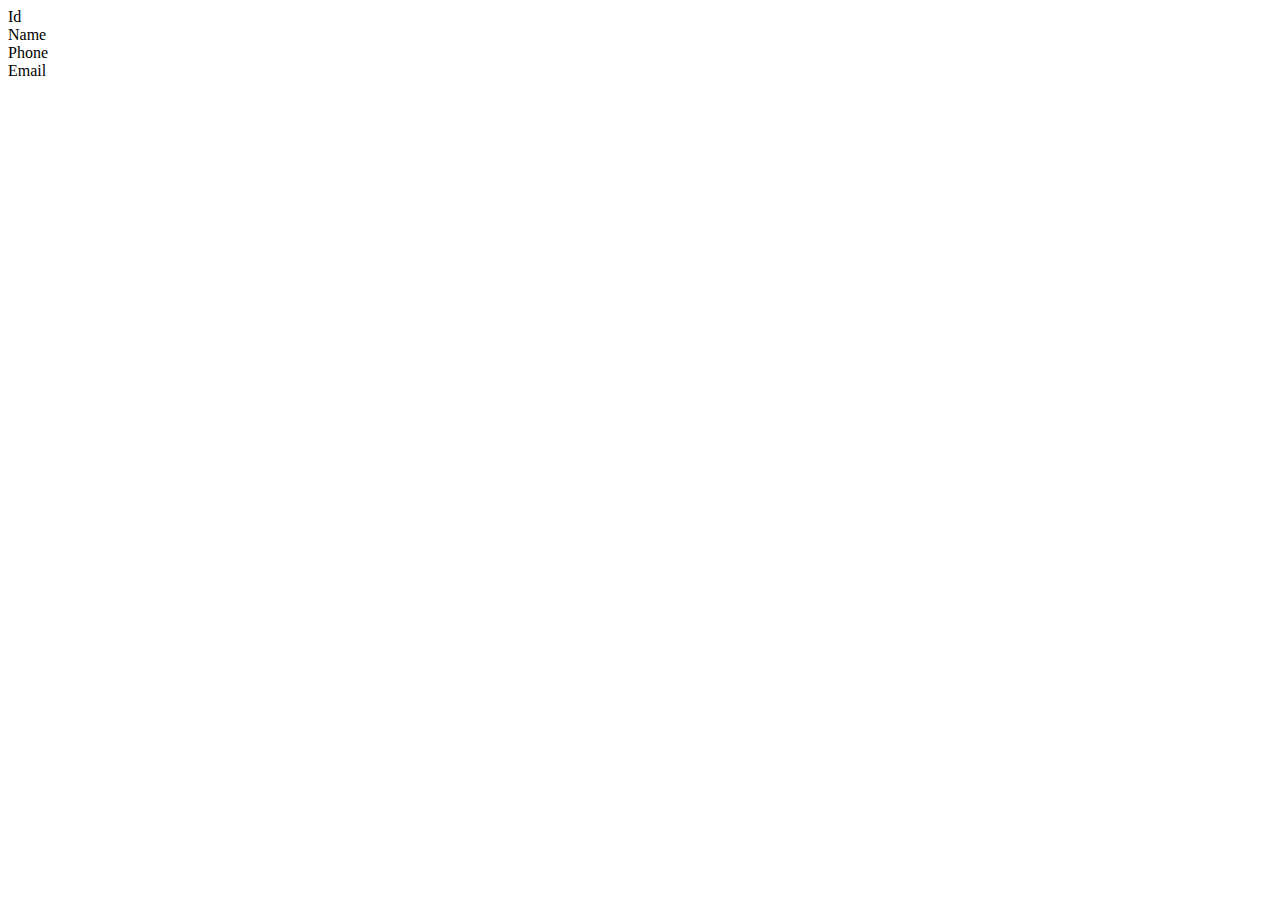
==== src/main/resources/templates/users.html @ 8627ee26 "Init commit" ====
<!DOCTYPE html>
<html lang="en" xmlns:th="http://www.thymeleaf.org">
<head>
    <meta charset="UTF-8">
    <title>Users</title>

    <link rel="stylesheet" th:href="@{/css/makeup.css}">
</head>
<body>
<main>
    <section class="users">
        <div class="user-container">
            <div class="user-header">
                <div class="user-cell">Id</div>
                <div class="user-cell">Name</div>
                <div class="user-cell">Phone</div>
                <div class="user-cell">Email</div>
            </div>
            <div th:each="tempUser : ${users}" class="user-row">
                <div class="user-cell" th:text="${tempUser.id}"></div>
                <div class="user-cell" th:text="${tempUser.username}"></div>
                <div class="user-cell" th:text="${tempUser.phone}"></div>
                <div class="user-cell" th:text="${tempUser.email}"></div>
            </div>
        </div>
    </section>
</main>
</body>
</html>
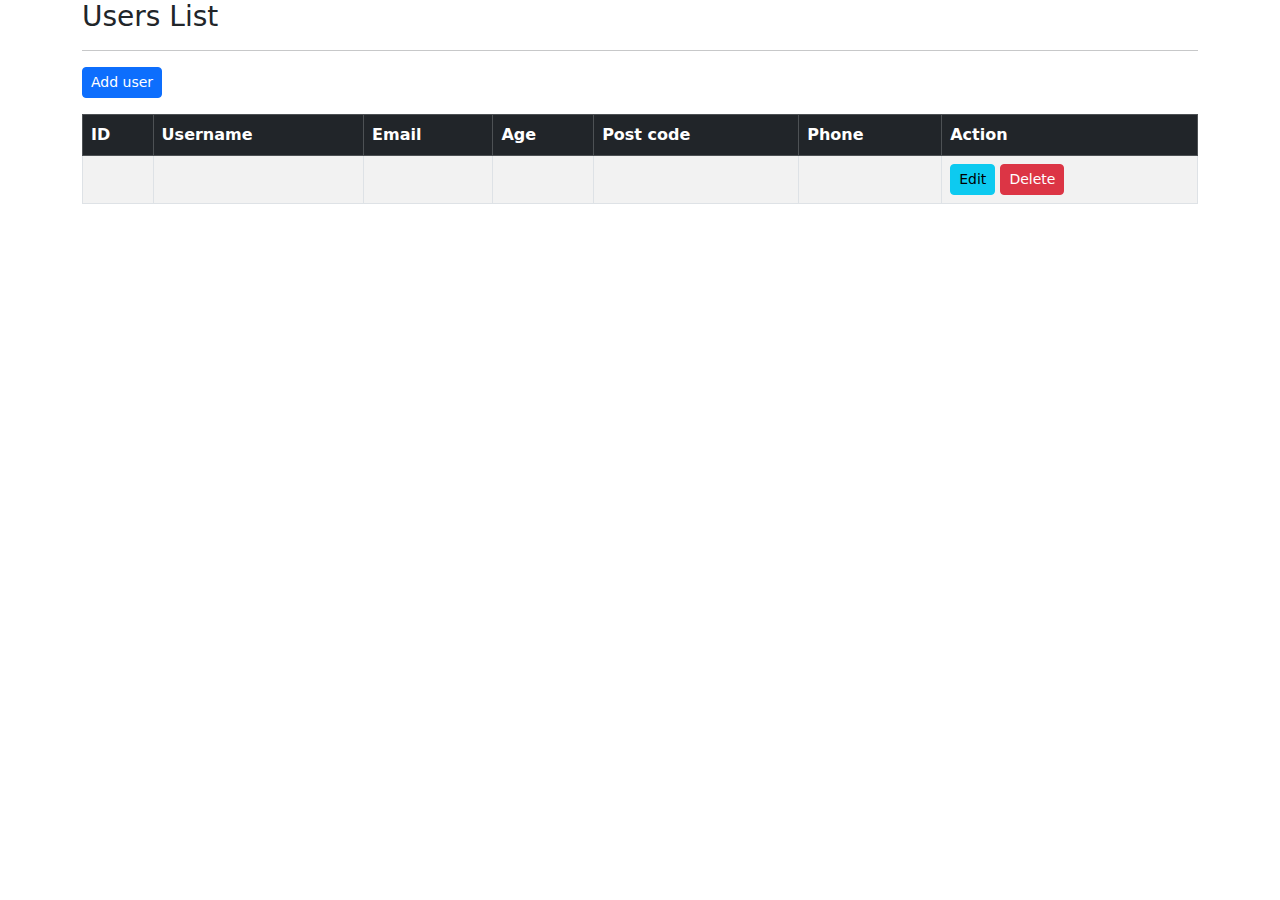
==== commit 9f08ab50: "Add Thymeleaf" ====
--- a/src/main/resources/templates/users.html
+++ b/src/main/resources/templates/users.html
@@ -4,25 +4,71 @@
     <meta charset="UTF-8">
     <title>Users</title>
 
-    <link rel="stylesheet" th:href="@{/css/makeup.css}">
+    <meta name="viewport" content="width=device-width, initial-scale=1">
+    <link href="https://cdn.jsdelivr.net/npm/bootstrap@5.3.3/dist/css/bootstrap.min.css" rel="stylesheet" integrity="sha384-QWTKZyjpPEjISv5WaRU9OFeRpok6YctnYmDr5pNlyT2bRjXh0JMhjY6hW+ALEwIH" crossorigin="anonymous">
+
+<!--    <link rel="stylesheet" th:href="@{/css/makeup.css}">-->
 </head>
 <body>
 <main>
     <section class="users">
-        <div class="user-container">
-            <div class="user-header">
-                <div class="user-cell">Id</div>
-                <div class="user-cell">Name</div>
-                <div class="user-cell">Phone</div>
-                <div class="user-cell">Email</div>
-            </div>
-            <div th:each="tempUser : ${users}" class="user-row">
-                <div class="user-cell" th:text="${tempUser.id}"></div>
-                <div class="user-cell" th:text="${tempUser.username}"></div>
-                <div class="user-cell" th:text="${tempUser.phone}"></div>
-                <div class="user-cell" th:text="${tempUser.email}"></div>
-            </div>
+        <div class="container">
+            <h3>Users List</h3>
+            <hr>
+
+            <a th:href="@{/register}" class="btn btn-primary btn-sm mb-3">
+                Add user
+            </a>
+
+            <table class="table table-bordered table-striped">
+                <thead class="table-dark">
+                <tr>
+                    <th>ID</th>
+                    <th>Username</th>
+                    <th>Email</th>
+                    <th>Age</th>
+                    <th>Post code</th>
+                    <th>Phone</th>
+                    <th>Action</th>
+                </tr>
+                </thead>
+                <tbody>
+                <tr th:each="tempUser : ${users}">
+                    <td th:text="${tempUser.id}"></td>
+                    <td th:text="${tempUser.username}"></td>
+                    <td th:text="${tempUser.email}"></td>
+                    <td th:text="${tempUser.age}"></td>
+                    <td th:text="${tempUser.postCode}"></td>
+                    <td th:text="${tempUser.phone}"></td>
+                    <td>
+                        <a th:href="@{/users/update(userId=${tempUser.id})}"
+                        class="btn btn-info btn-sm">
+                            Edit
+                        </a>
+                        <a th:href="@{/users/delete(userId=${tempUser.id})}"
+                        class="btn btn-danger btn-sm"
+                        onclick="if (!(confirm('Are you sure you want to delete this user?'))) return false">
+                            Delete
+                        </a>
+                    </td>
+                </tr>
+                </tbody>
+            </table>
         </div>
+<!--        <div class="user-container">-->
+<!--            <div class="user-header">-->
+<!--                <div class="user-cell">Id</div>-->
+<!--                <div class="user-cell">Name</div>-->
+<!--                <div class="user-cell">Phone</div>-->
+<!--                <div class="user-cell">Email</div>-->
+<!--            </div>-->
+<!--            <div th:each="tempUser : ${users}" class="user-row">-->
+<!--                <div class="user-cell" th:text="${tempUser.id}"></div>-->
+<!--                <div class="user-cell" th:text="${tempUser.username}"></div>-->
+<!--                <div class="user-cell" th:text="${tempUser.phone}"></div>-->
+<!--                <div class="user-cell" th:text="${tempUser.email}"></div>-->
+<!--            </div>-->
+<!--        </div>-->
     </section>
 </main>
 </body>
